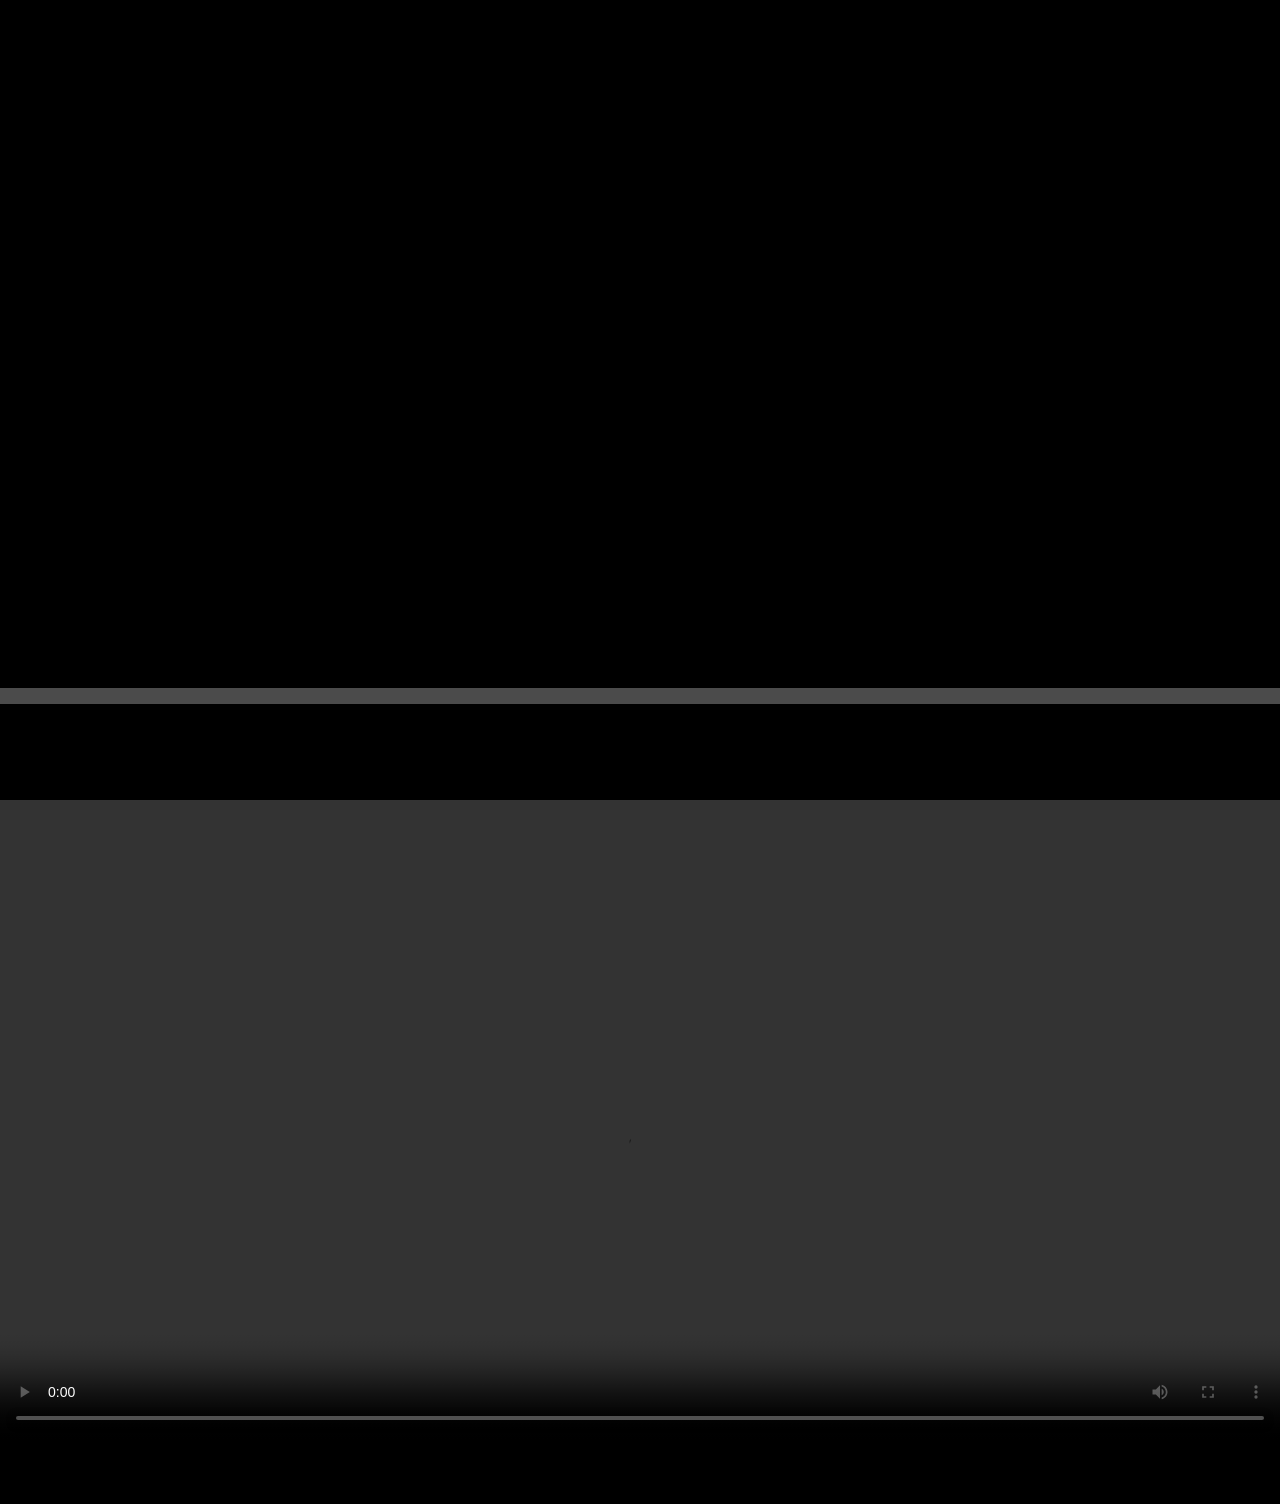
==== index.html @ 041e0423 "Update index.html" ====
<!DOCTYPE html>
<html lang="en">

<head>
    <meta charset="UTF-8" />
    <meta name="viewport" content="width=device-width, initial-scale=1.0" />
    <title>Scrubber Test</title>
    <style>
        body {
            margin: 0;
            background: black;
            display: flex;
            gap: 6em;
            padding: 4em 0;
            flex-direction: column;
            justify-content: center;
            align-items: center;
        }

        .video-container {
            position: relative;
            width: 100%;
            max-width: 1280px;
            height: 100%;
        }

        .video-container video {
            width: 100%;
            height: 100%;
            display: block;
        }

        .scrub-overlay {
            position: absolute;
            top: 0;
            left: 0;
            width: 100%;
            height: 100%;
            z-index: 2;
        }

        .progress-bar {
            position: absolute;
            bottom: 0;
            left: 0;
            height: 1em;
            background: rgb(75, 75, 75);
            width: 100%;
            z-index: 1;
        }

        .progress-fill {
            height: 100%;
            background: rgb(212, 212, 212);
            width: 0%;
            transition: width 0.05s linear;
        }
    </style>
</head>

<body>
        <div class="video-container">
            <video id="video" src="moonlight-clip-keyframed.mp4" preload="auto" loop autoplay mute></video>
            <div class="scrub-overlay"></div>
            <div class="progress-bar">
                <div class="progress-fill"></div>
            </div>
        </div>

            <div class="video-container">
            <video id="video" src="moonlight-clip-keyframed.mp4" preload="auto" controls></video>
        </div>
    <script>
        // Grab all video containers
        const containers = document.querySelectorAll(".video-container");
        let isScrubbing = false;


        containers.forEach(container => {
            const video = container.querySelector("video");
            const overlay = container.querySelector(".scrub-overlay");
            const fill = container.querySelector(".progress-fill");

            overlay.addEventListener("mousemove", (e) => {
                const rect = overlay.getBoundingClientRect();
                const x = e.clientX - rect.left;
                const percent = x / rect.width;
                video.currentTime = percent * video.duration;
                fill.style.width = `${percent * 100}%`;
            });
        // Update fill based on playback progress
        video.addEventListener("timeupdate", () => {
            if (!isScrubbing && video.duration) {
                const percent = (video.currentTime / video.duration) * 100;
                fill.style.width = `${percent}%`;
            }
        });
            overlay.addEventListener("mouseenter", () => {
                isScrubbing = true;
                video.pause(); });
            overlay.addEventListener("mouseleave", () => {
                        isScrubbing = false;
                video.play();
            });
        });
    </script>
</body>

</html>
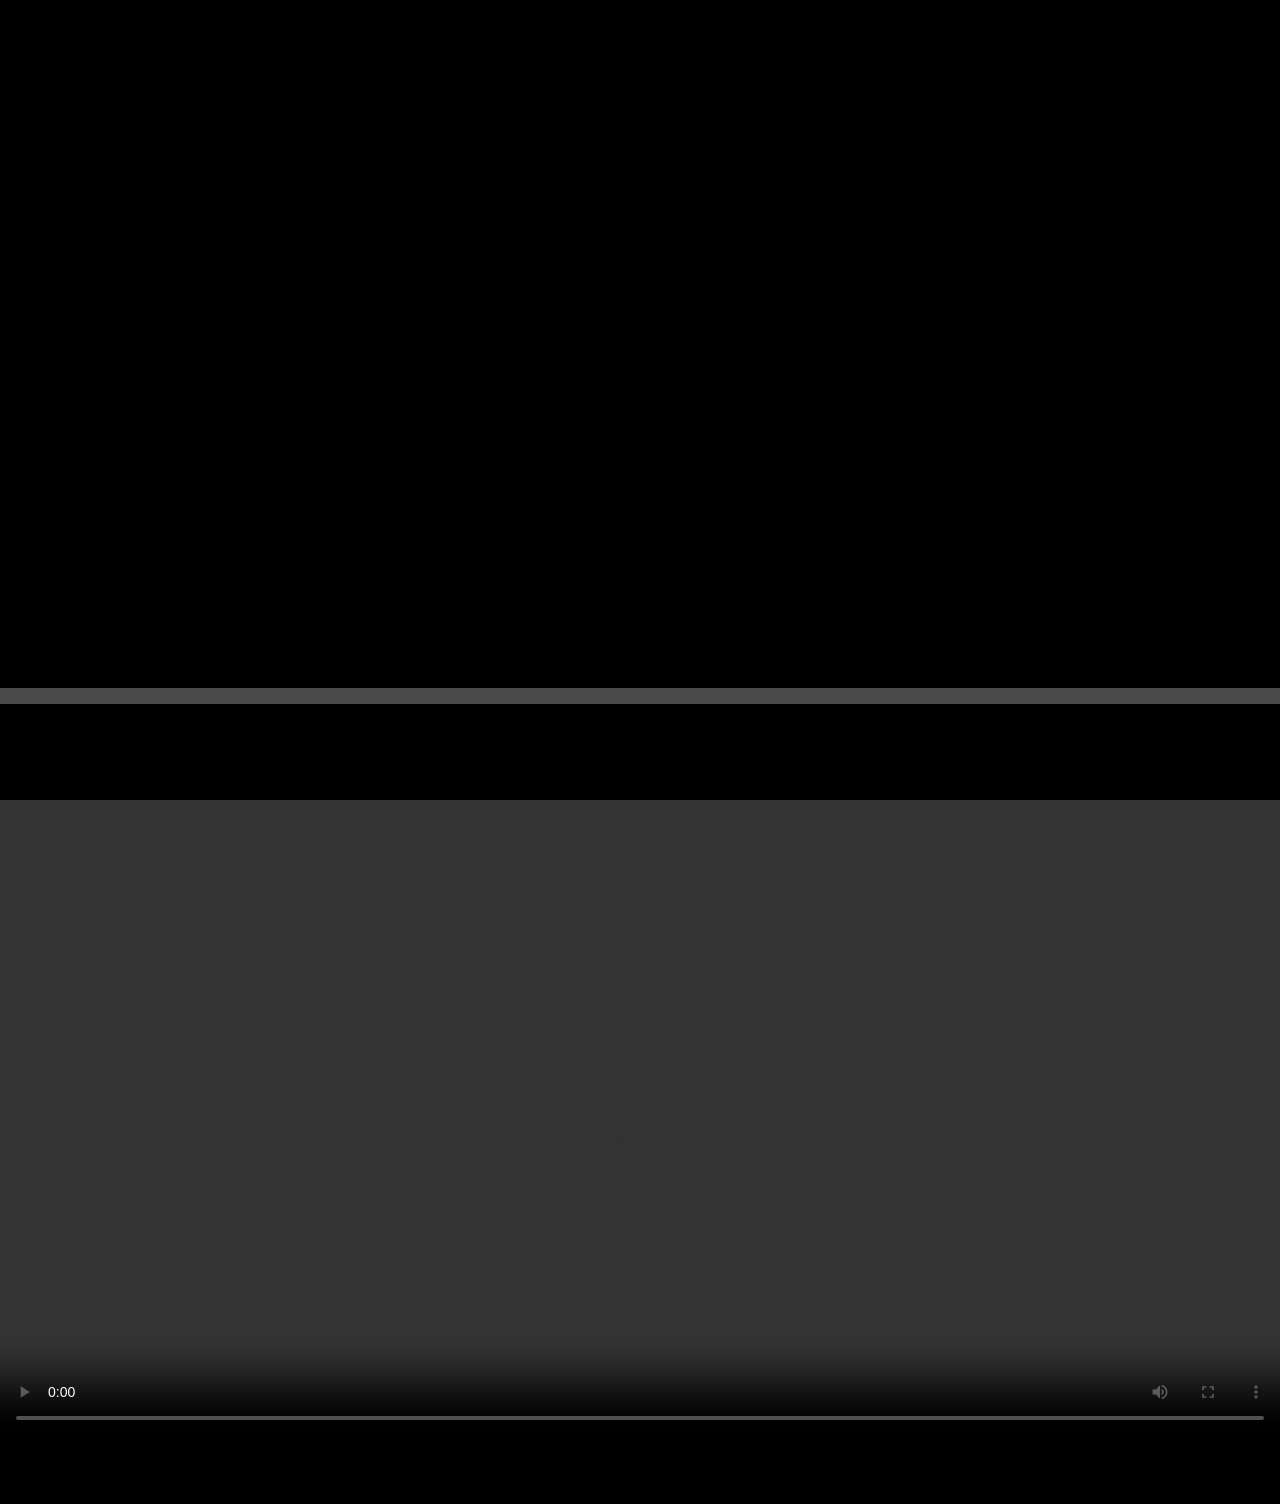
==== commit 6ad9274a: "Update index.html" ====
--- a/index.html
+++ b/index.html
@@ -60,7 +60,7 @@
 
 <body>
         <div class="video-container">
-            <video id="video" src="moonlight-clip-keyframed.mp4" preload="auto" loop autoplay mute></video>
+            <video id="video" src="moonlight-clip-keyframed.mp4" preload="auto" loop autoplay muted></video>
             <div class="scrub-overlay"></div>
             <div class="progress-bar">
                 <div class="progress-fill"></div>
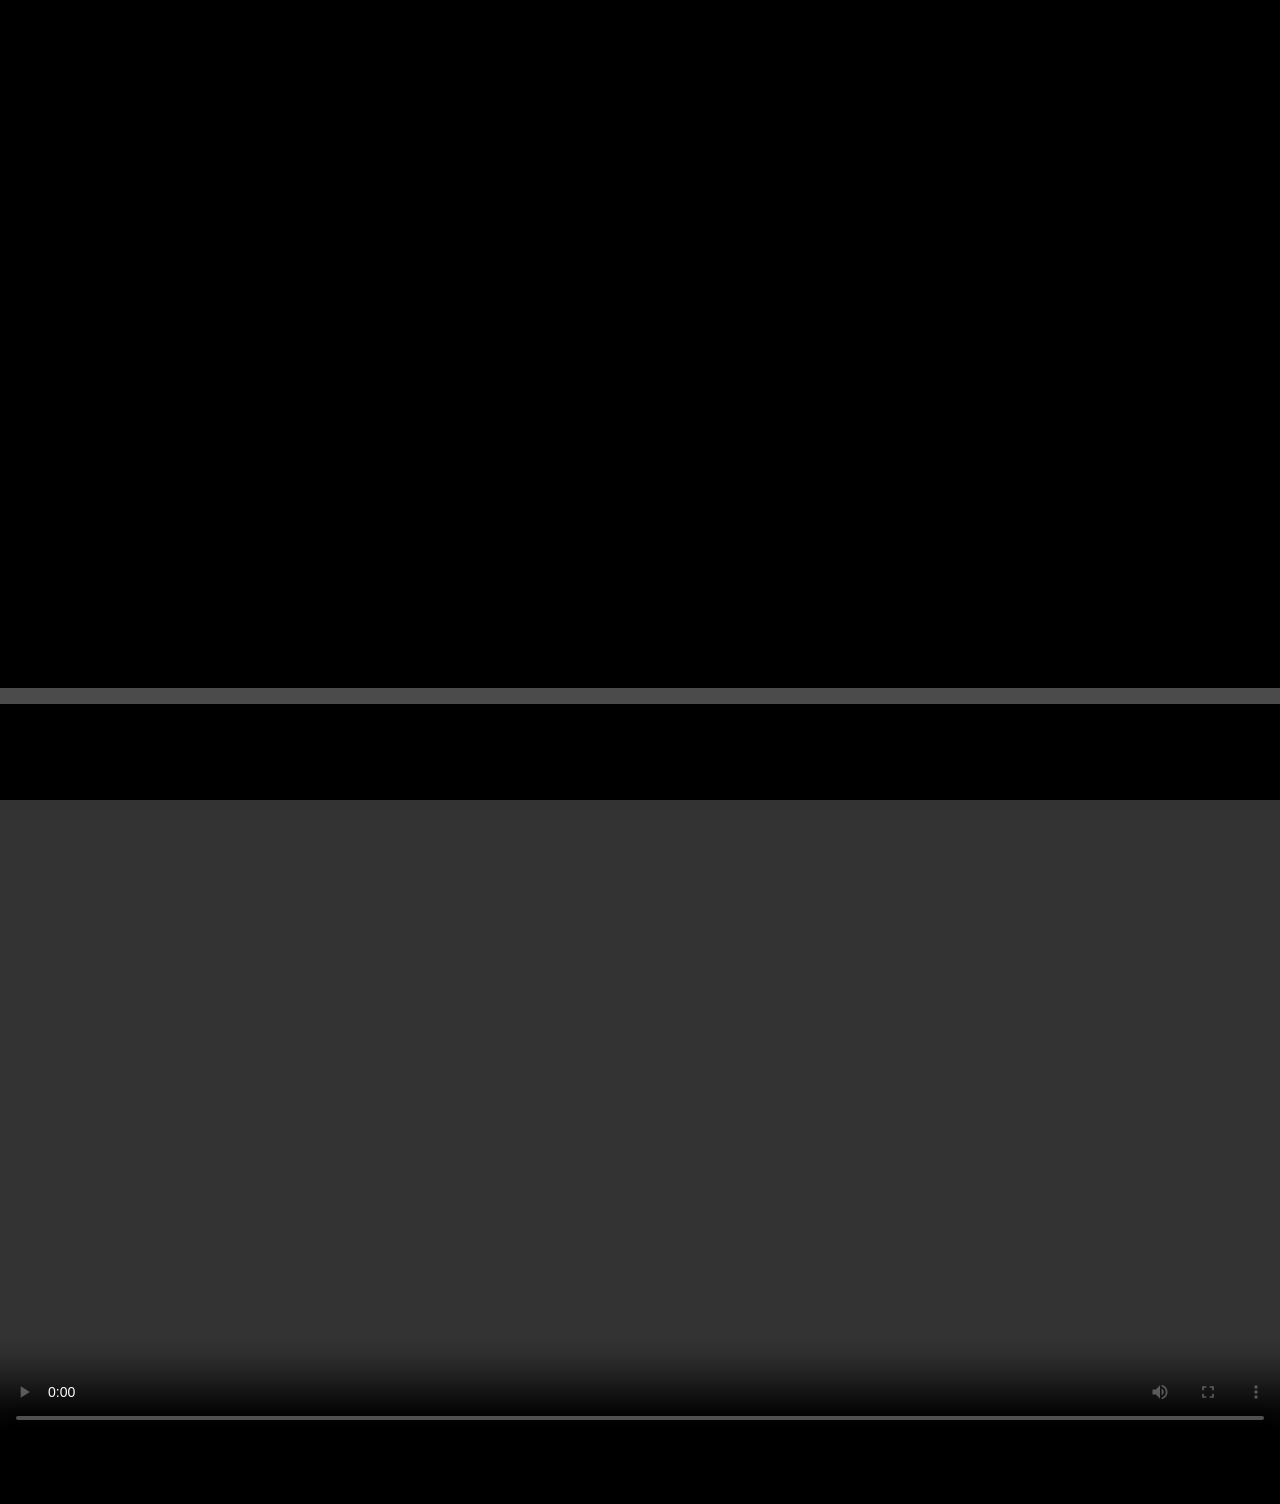
==== commit aa276f15: "Update index.html" ====
--- a/index.html
+++ b/index.html
@@ -17,14 +17,14 @@
             align-items: center;
         }
 
-        .video-container {
+        .video-container, .video-container-2{
             position: relative;
             width: 100%;
             max-width: 1280px;
             height: 100%;
         }
 
-        .video-container video {
+        .video-container video, .video-container-2 video {
             width: 100%;
             height: 100%;
             display: block;
@@ -67,7 +67,7 @@
             </div>
         </div>
 
-            <div class="video-container">
+            <div class="video-container-2">
             <video id="video" src="moonlight-clip-keyframed.mp4" preload="auto" controls></video>
         </div>
     <script>
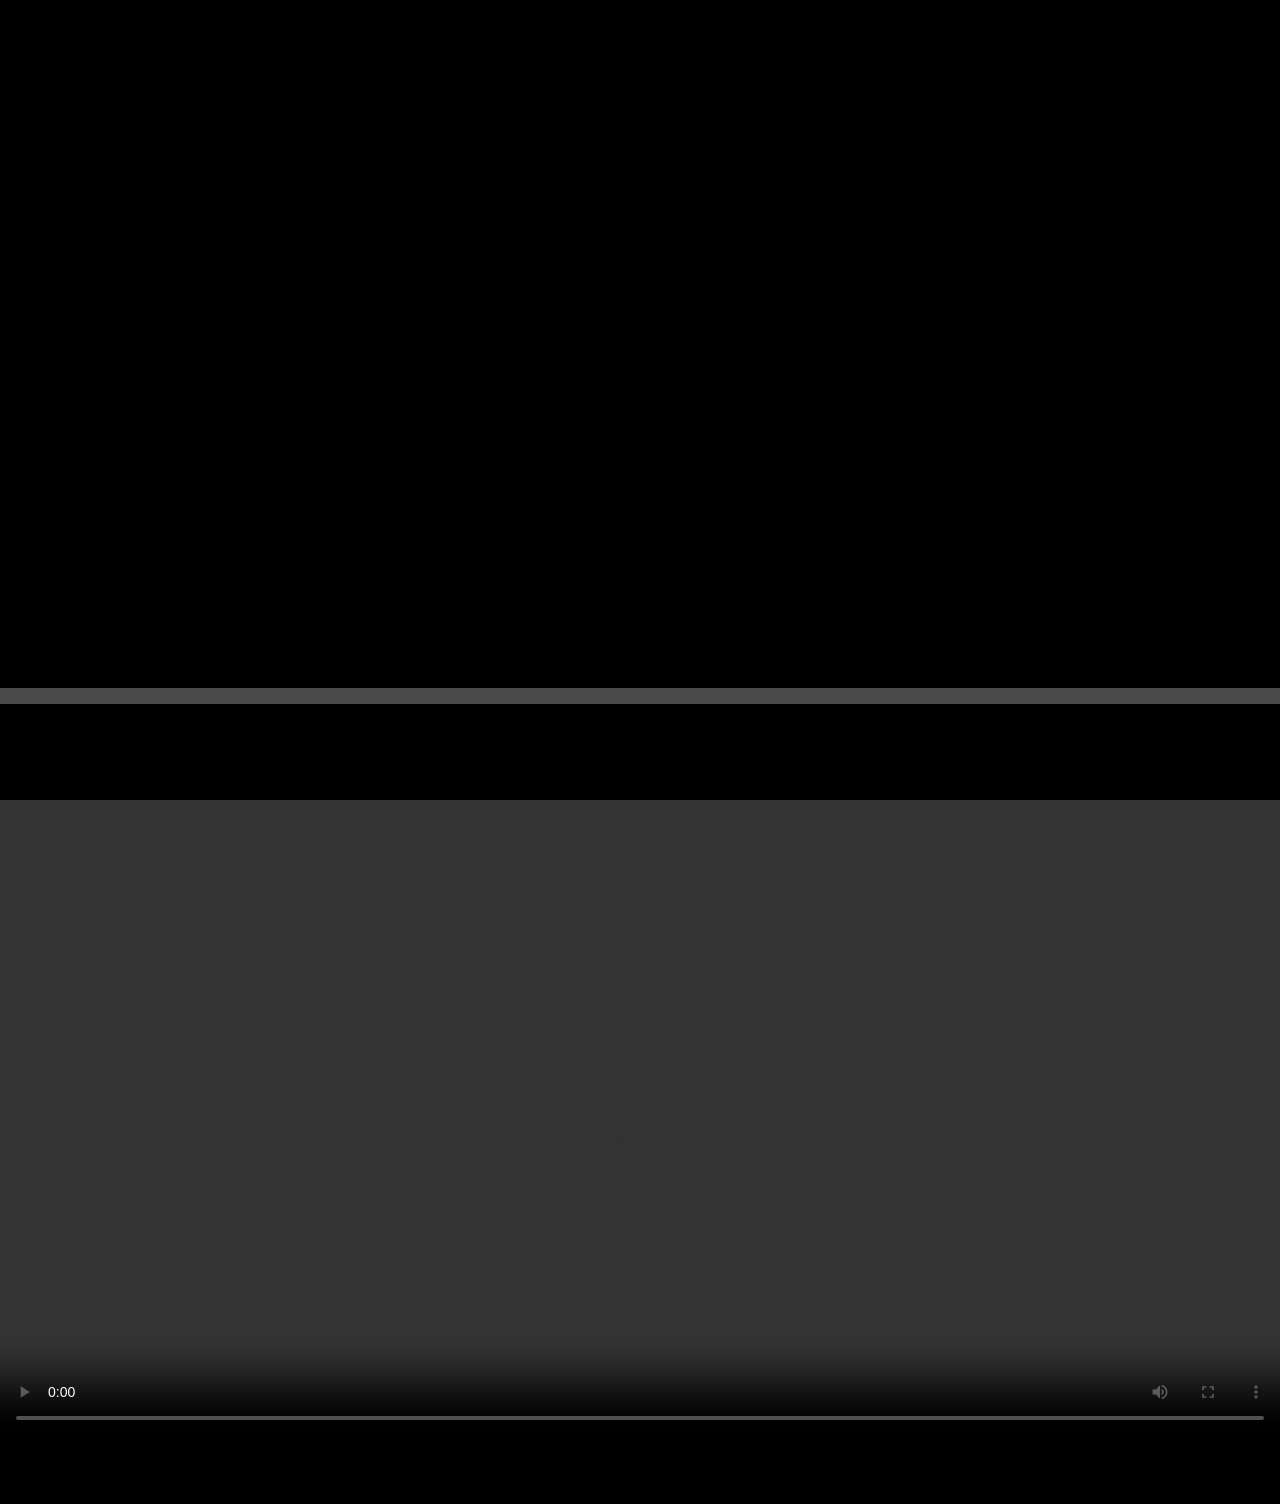
==== commit 89c68948: "Update index.html" ====
--- a/index.html
+++ b/index.html
@@ -81,27 +81,44 @@
             const overlay = container.querySelector(".scrub-overlay");
             const fill = container.querySelector(".progress-fill");
 
-            overlay.addEventListener("mousemove", (e) => {
-                const rect = overlay.getBoundingClientRect();
-                const x = e.clientX - rect.left;
-                const percent = x / rect.width;
-                video.currentTime = percent * video.duration;
-                fill.style.width = `${percent * 100}%`;
-            });
-        // Update fill based on playback progress
+ // Hover scrub behavior
+      overlay.addEventListener("mousemove", (e) => {
+        const rect = overlay.getBoundingClientRect();
+        const x = e.clientX - rect.left;
+        const percent = Math.min(Math.max(x / rect.width, 0), 1);
+        video.currentTime = percent * video.duration;
+        fill.style.width = `${percent * 100}%`;
+      });
+
+      overlay.addEventListener("mouseenter", async () => {
+        isScrubbing = true;
+        try {
+          if (!video.paused) await video.play(); // wait for play to resolve if needed
+          video.pause();
+        } catch (err) {
+          if (err.name !== "AbortError") {
+            console.error("Video play error:", err);
+          }
+        }
+      });
+
+      overlay.addEventListener("mouseleave", async () => {
+        isScrubbing = false;
+        try {
+          await video.play();
+        } catch (err) {
+          if (err.name !== "AbortError") {
+            console.error("Video play error:", err);
+          }
+        }
+      });
+                    // Update fill based on playback progress
         video.addEventListener("timeupdate", () => {
             if (!isScrubbing && video.duration) {
                 const percent = (video.currentTime / video.duration) * 100;
                 fill.style.width = `${percent}%`;
             }
         });
-            overlay.addEventListener("mouseenter", () => {
-                isScrubbing = true;
-                video.pause(); });
-            overlay.addEventListener("mouseleave", () => {
-                        isScrubbing = false;
-                video.play();
-            });
         });
     </script>
 </body>
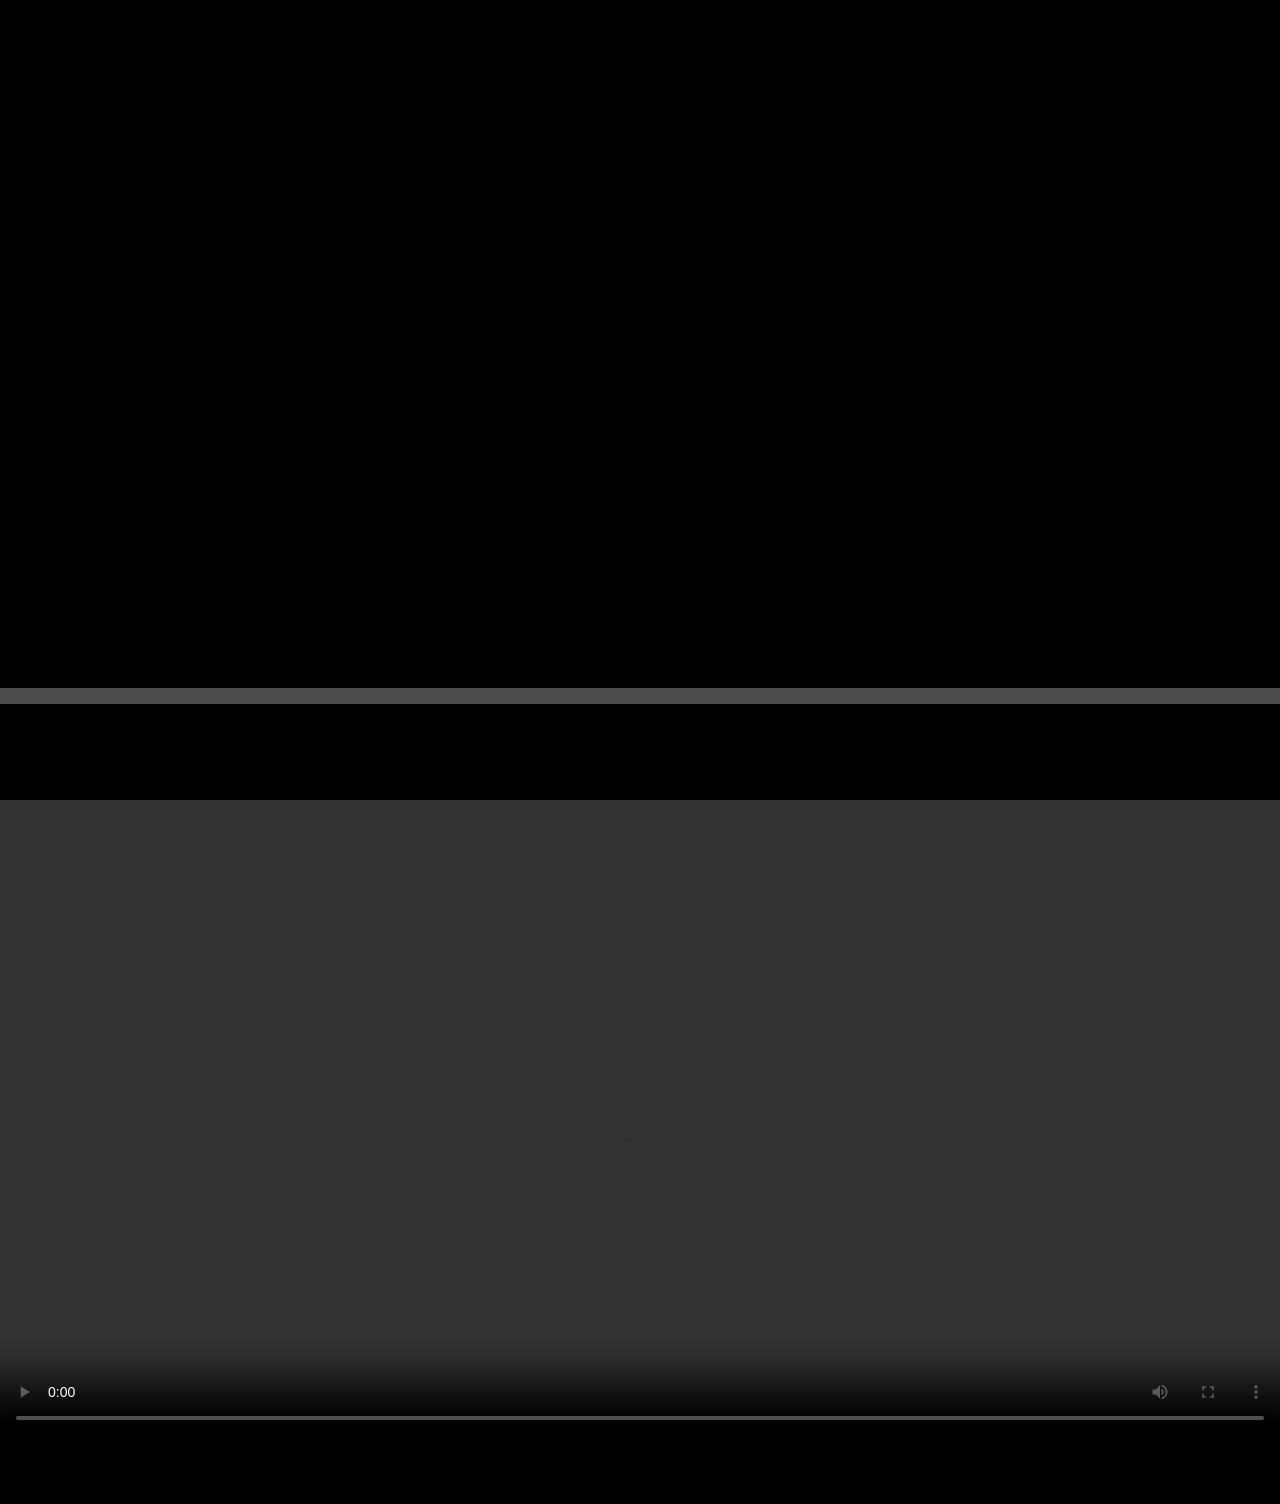
==== commit d37742f3: "Update index.html" ====
--- a/index.html
+++ b/index.html
@@ -74,8 +74,11 @@
         // Grab all video containers
         const containers = document.querySelectorAll(".video-container");
         let isScrubbing = false;
-
-
+      let ready = false;
+      // Wait until metadata is ready before allowing scrubbing
+      video.addEventListener("loadedmetadata", () => {
+        ready = Number.isFinite(video.duration);
+      });
         containers.forEach(container => {
             const video = container.querySelector("video");
             const overlay = container.querySelector(".scrub-overlay");
@@ -83,17 +86,22 @@
 
  // Hover scrub behavior
       overlay.addEventListener("mousemove", (e) => {
+        if (!ready) return;
+
         const rect = overlay.getBoundingClientRect();
         const x = e.clientX - rect.left;
         const percent = Math.min(Math.max(x / rect.width, 0), 1);
+
         video.currentTime = percent * video.duration;
         fill.style.width = `${percent * 100}%`;
       });
 
       overlay.addEventListener("mouseenter", async () => {
+        if (!ready) return;
+
         isScrubbing = true;
         try {
-          if (!video.paused) await video.play(); // wait for play to resolve if needed
+          if (!video.paused) await video.play();
           video.pause();
         } catch (err) {
           if (err.name !== "AbortError") {
@@ -103,6 +111,8 @@
       });
 
       overlay.addEventListener("mouseleave", async () => {
+        if (!ready) return;
+
         isScrubbing = false;
         try {
           await video.play();
@@ -112,13 +122,13 @@
           }
         }
       });
-                    // Update fill based on playback progress
-        video.addEventListener("timeupdate", () => {
-            if (!isScrubbing && video.duration) {
-                const percent = (video.currentTime / video.duration) * 100;
-                fill.style.width = `${percent}%`;
-            }
-        });
+      // Playback-based progress
+      video.addEventListener("timeupdate", () => {
+        if (!isScrubbing && ready) {
+          const percent = (video.currentTime / video.duration) * 100;
+          fill.style.width = `${percent}%`;
+        }
+      });
         });
     </script>
 </body>
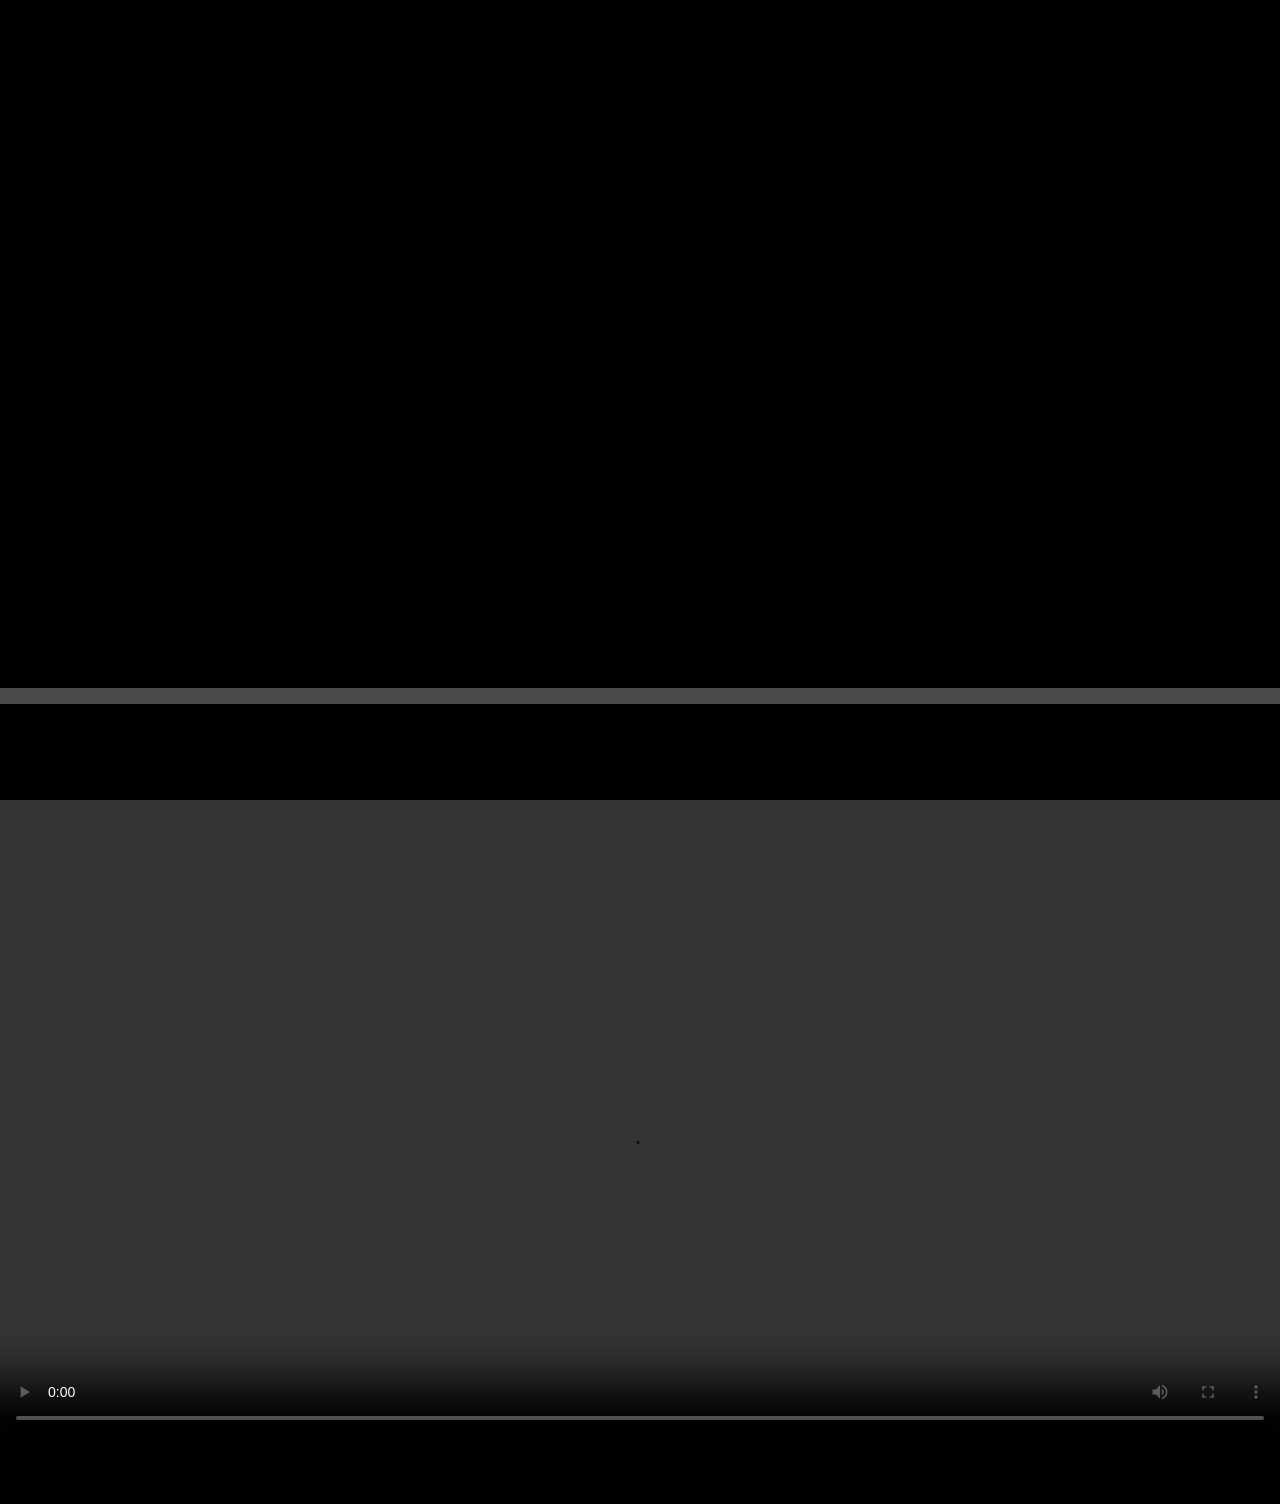
==== commit 1a622db5: "Update index.html" ====
--- a/index.html
+++ b/index.html
@@ -17,14 +17,16 @@
             align-items: center;
         }
 
-        .video-container, .video-container-2{
+        .video-container,
+        .video-container-2 {
             position: relative;
             width: 100%;
             max-width: 1280px;
             height: 100%;
         }
 
-        .video-container video, .video-container-2 video {
+        .video-container video,
+        .video-container-2 video {
             width: 100%;
             height: 100%;
             display: block;
@@ -59,32 +61,40 @@
 </head>
 
 <body>
-        <div class="video-container">
-            <video id="video" src="moonlight-clip-keyframed.mp4" preload="auto" loop autoplay muted></video>
-            <div class="scrub-overlay"></div>
-            <div class="progress-bar">
-                <div class="progress-fill"></div>
-            </div>
+    <div class="video-container">
+        <video id="video" src="moonlight-clip-keyframed.mp4" preload="auto" loop autoplay muted></video>
+        <div class="scrub-overlay"></div>
+        <div class="progress-bar">
+            <div class="progress-fill"></div>
         </div>
+    </div>
 
-            <div class="video-container-2">
-            <video id="video" src="moonlight-clip-keyframed.mp4" preload="auto" controls></video>
-        </div>
+    <div class="video-container-2">
+        <video id="video" src="moonlight-clip-keyframed.mp4" preload="auto" controls></video>
+    </div>
     <script>
-        // Grab all video containers
-        const containers = document.querySelectorAll(".video-container");
-        let isScrubbing = false;
+            document.querySelectorAll(".video-container").forEach(container => {
+      const video = container.querySelector("video");
+      const overlay = container.querySelector(".scrub-overlay");
+      const fill = container.querySelector(".progress-fill");
+
+      let isScrubbing = false;
       let ready = false;
+
       // Wait until metadata is ready before allowing scrubbing
       video.addEventListener("loadedmetadata", () => {
         ready = Number.isFinite(video.duration);
       });
-        containers.forEach(container => {
-            const video = container.querySelector("video");
-            const overlay = container.querySelector(".scrub-overlay");
-            const fill = container.querySelector(".progress-fill");
 
- // Hover scrub behavior
+      // Playback-based progress
+      video.addEventListener("timeupdate", () => {
+        if (!isScrubbing && ready) {
+          const percent = (video.currentTime / video.duration) * 100;
+          fill.style.width = `${percent}%`;
+        }
+      });
+
+      // Hover scrub behavior
       overlay.addEventListener("mousemove", (e) => {
         if (!ready) return;
 
@@ -122,14 +132,7 @@
           }
         }
       });
-      // Playback-based progress
-      video.addEventListener("timeupdate", () => {
-        if (!isScrubbing && ready) {
-          const percent = (video.currentTime / video.duration) * 100;
-          fill.style.width = `${percent}%`;
-        }
-      });
-        });
+    });
     </script>
 </body>
 
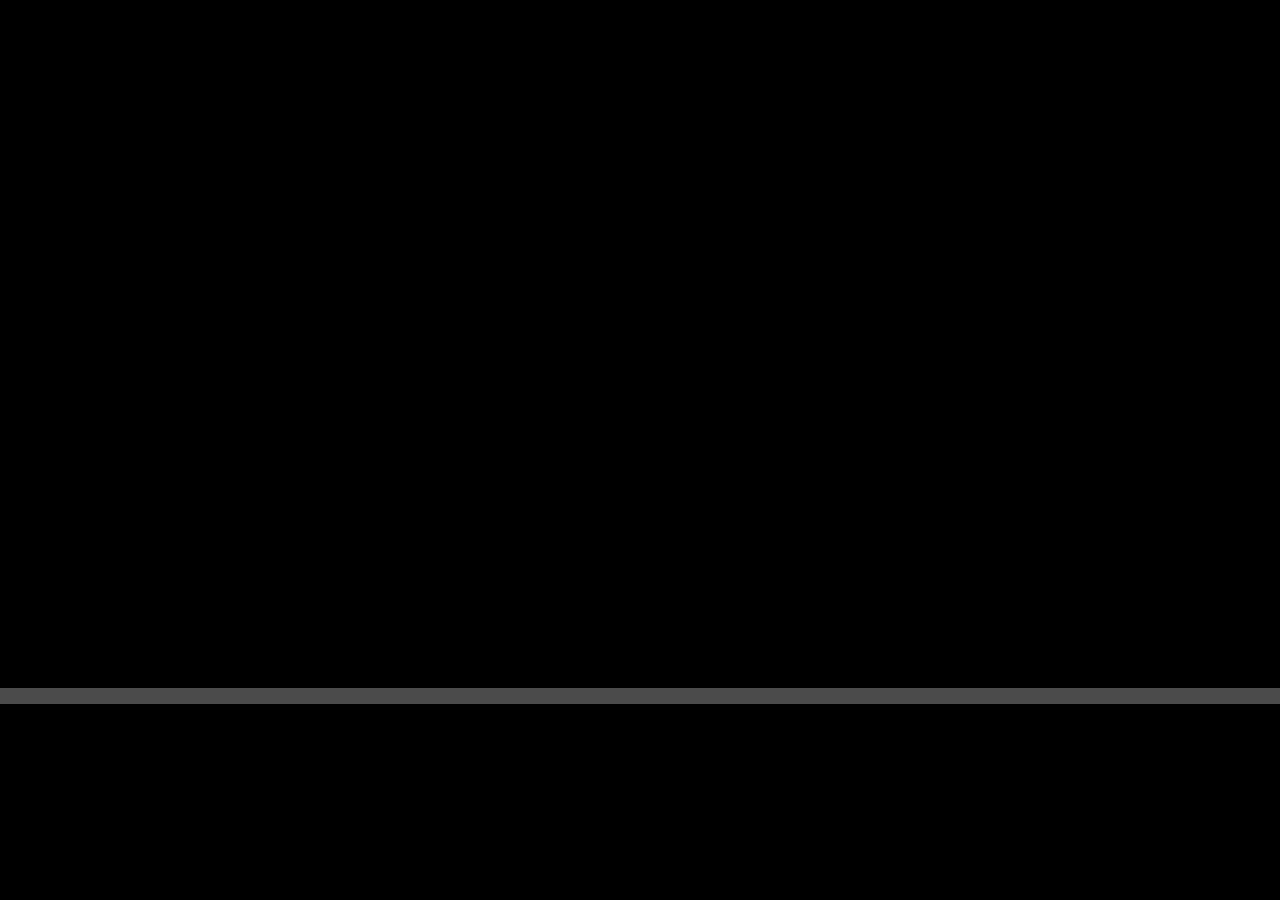
==== commit 64ddc05e: "add arrow key control" ====
--- a/index.html
+++ b/index.html
@@ -69,71 +69,9 @@
         </div>
     </div>
 
-    <div class="video-container-2">
-        <video id="video" src="moonlight-clip-keyframed.mp4" preload="auto" controls></video>
-    </div>
-    <script>
-            document.querySelectorAll(".video-container").forEach(container => {
-      const video = container.querySelector("video");
-      const overlay = container.querySelector(".scrub-overlay");
-      const fill = container.querySelector(".progress-fill");
+    <script src="keyboard-scrub.js"></script>
+    <script src="hover-scrub.js"></script>
 
-      let isScrubbing = false;
-      let ready = false;
-
-      // Wait until metadata is ready before allowing scrubbing
-      video.addEventListener("loadedmetadata", () => {
-        ready = Number.isFinite(video.duration);
-      });
-
-      // Playback-based progress
-      video.addEventListener("timeupdate", () => {
-        if (!isScrubbing && ready) {
-          const percent = (video.currentTime / video.duration) * 100;
-          fill.style.width = `${percent}%`;
-        }
-      });
-
-      // Hover scrub behavior
-      overlay.addEventListener("mousemove", (e) => {
-        if (!ready) return;
-
-        const rect = overlay.getBoundingClientRect();
-        const x = e.clientX - rect.left;
-        const percent = Math.min(Math.max(x / rect.width, 0), 1);
-
-        video.currentTime = percent * video.duration;
-        fill.style.width = `${percent * 100}%`;
-      });
-
-      overlay.addEventListener("mouseenter", async () => {
-        if (!ready) return;
-
-        isScrubbing = true;
-        try {
-          if (!video.paused) await video.play();
-          video.pause();
-        } catch (err) {
-          if (err.name !== "AbortError") {
-            console.error("Video play error:", err);
-          }
-        }
-      });
-
-      overlay.addEventListener("mouseleave", async () => {
-        if (!ready) return;
-
-        isScrubbing = false;
-        try {
-          await video.play();
-        } catch (err) {
-          if (err.name !== "AbortError") {
-            console.error("Video play error:", err);
-          }
-        }
-      });
-    });
-    </script>
 </body>
 
 </html>
